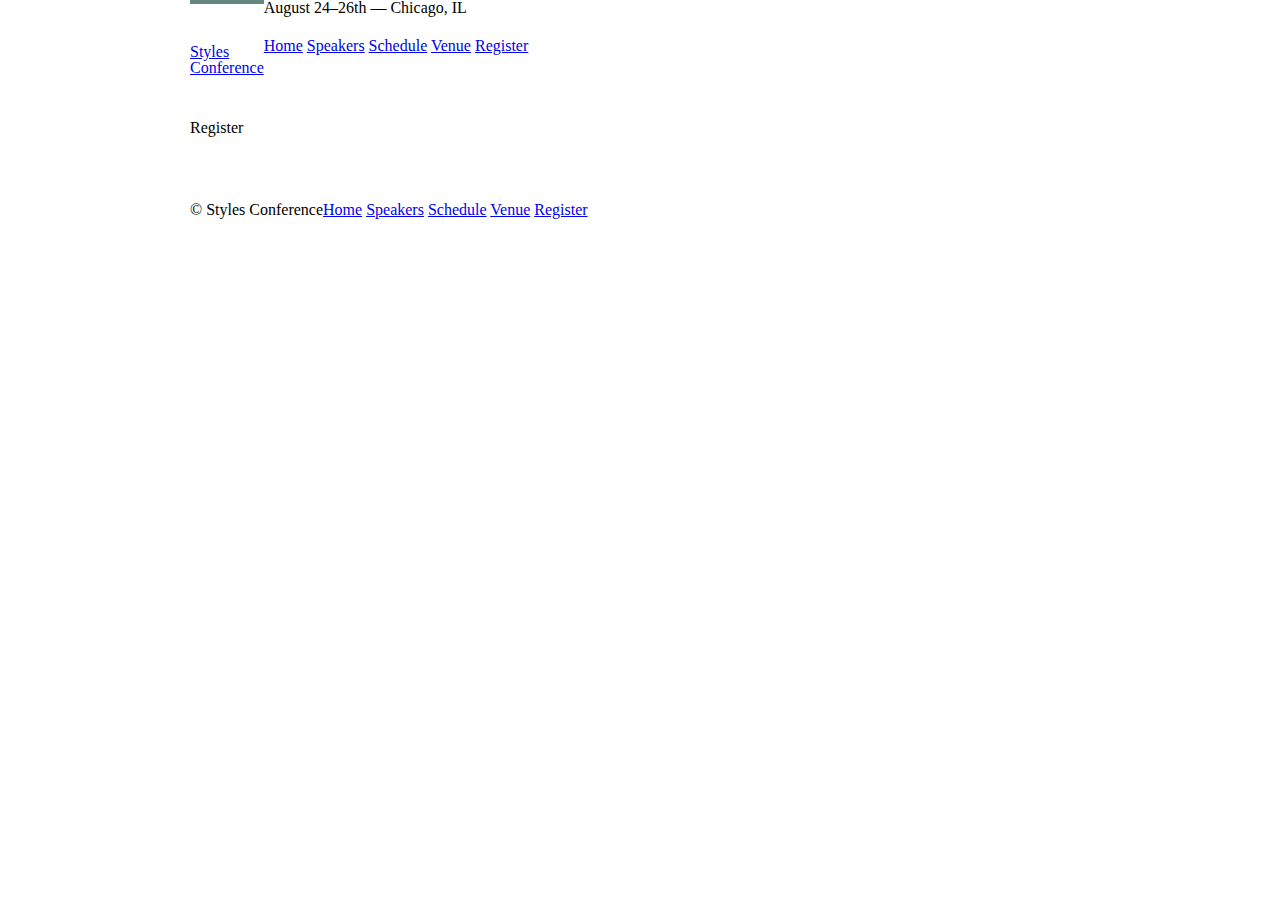
==== register.html @ a8ecafeb "5" ====
<!DOCTYPE html>
<html lang="en">

  <head>
    <meta charset="utf-8">
    <title>Register - Styles Conference</title>
    <link rel="stylesheet" href="assets/stylesheets/main.css">
  </head>

  <body>

    <!-- Header -->

    <header class="container group">

      <h1 class="logo">
        <a href="index.html">Styles <br> Conference</a>
      </h1>

      <h3>August 24&ndash;26th &mdash; Chicago, IL</h3>

      <nav>
        <a href="index.html">Home</a>
        <a href="speakers.html">Speakers</a>
        <a href="schedule.html">Schedule</a>
        <a href="venue.html">Venue</a>
        <a href="register.html">Register</a>
      </nav>

    </header>

    <!-- Main content -->

    <section class="container">

      <h1>Register</h1>

    </section>

    <!-- Footer -->

    <footer class="primary-footer container group">

      <small>&copy; Styles Conference</small>

      <nav>
        <a href="index.html">Home</a>
        <a href="speakers.html">Speakers</a>
        <a href="schedule.html">Schedule</a>
        <a href="venue.html">Venue</a>
        <a href="register.html">Register</a>
      </nav>

    </footer>

  </body>
</html>
---- assets/stylesheets/main.css ----
/* http://meyerweb.com/eric/tools/css/reset/
   v2.0 | 20110126
   License: none (public domain)
*/

html, body, div, span, applet, object, iframe,
h1, h2, h3, h4, h5, h6, p, blockquote, pre,
a, abbr, acronym, address, big, cite, code,
del, dfn, em, img, ins, kbd, q, s, samp,
small, strike, strong, sub, sup, tt, var,
b, u, i, center,
dl, dt, dd, ol, ul, li,
fieldset, form, label, legend,
table, caption, tbody, tfoot, thead, tr, th, td,
article, aside, canvas, details, embed,
figure, figcaption, footer, header, hgroup,
menu, nav, output, ruby, section, summary,
time, mark, audio, video {
  margin: 0;
  padding: 0;
  border: 0;
  font-size: 100%;
  font: inherit;
  vertical-align: baseline;
}
/* HTML5 display-role reset for older browsers */
article, aside, details, figcaption, figure,
footer, header, hgroup, menu, nav, section {
  display: block;
}
body {
  line-height: 1;
}
ol, ul {
  list-style: none;
}
blockquote, q {
  quotes: none;
}
blockquote:before, blockquote:after,
q:before, q:after {
  content: '';
  content: none;
}
table {
  border-collapse: collapse;
  border-spacing: 0;
}

/*
  ========================================
  Grid
  ========================================
*/

*,
*:before,
*:after {
  -webkit-box-sizing: border-box;
     -moz-box-sizing: border-box;
          box-sizing: border-box;
}
.container,
.grid {
  margin: 0 auto;
  width: 960px;
}
.container {
  padding-left: 30px;
  padding-right: 30px;
}
.grid,
.col-1-3,
.col-2-3 {
  padding-left: 15px;
  padding-right: 15px;
}
.col-1-3,
.col-2-3  {
  display: inline-block;
  vertical-align: top;
}
.col-1-3 {
  width: 33.33%;
}
.col-2-3 {
  width: 66.66%;
}

/*
  ========================================
  Clearfix
  ========================================
*/

.group:before,
.group:after {
  content: "";
  display: table;
}
.group:after {
  clear: both;
}
.group {
  clear: both;
  *zoom: 1;
}

/*
  ========================================
  Typography
  ========================================
*/

h1, h3, h4, h5, p {
  margin-bottom: 22px;
}

/*
  ========================================
  Buttons
  ========================================
*/

.btn {
  border-radius: 5px;
  display: inline-block;
  margin: 0;
}
.btn-alt {
  border: 1px solid #dfe2e5;
  padding: 10px 30px;
}

/*
  ========================================
  Primary header
  ========================================
*/

.logo {
  border-top: 4px solid #648880;
  float: left;
  padding: 40px 0 22px 0;
}

/*
  ========================================
  Primary footer
  ========================================
*/

.primary-footer {
  padding-bottom: 44px;
  padding-top: 44px;
}
.primary-footer small {
  float: left;
}

/*
  ========================================
  Home
  ========================================
*/

.hero {
  padding: 22px 80px 66px 80px;
}
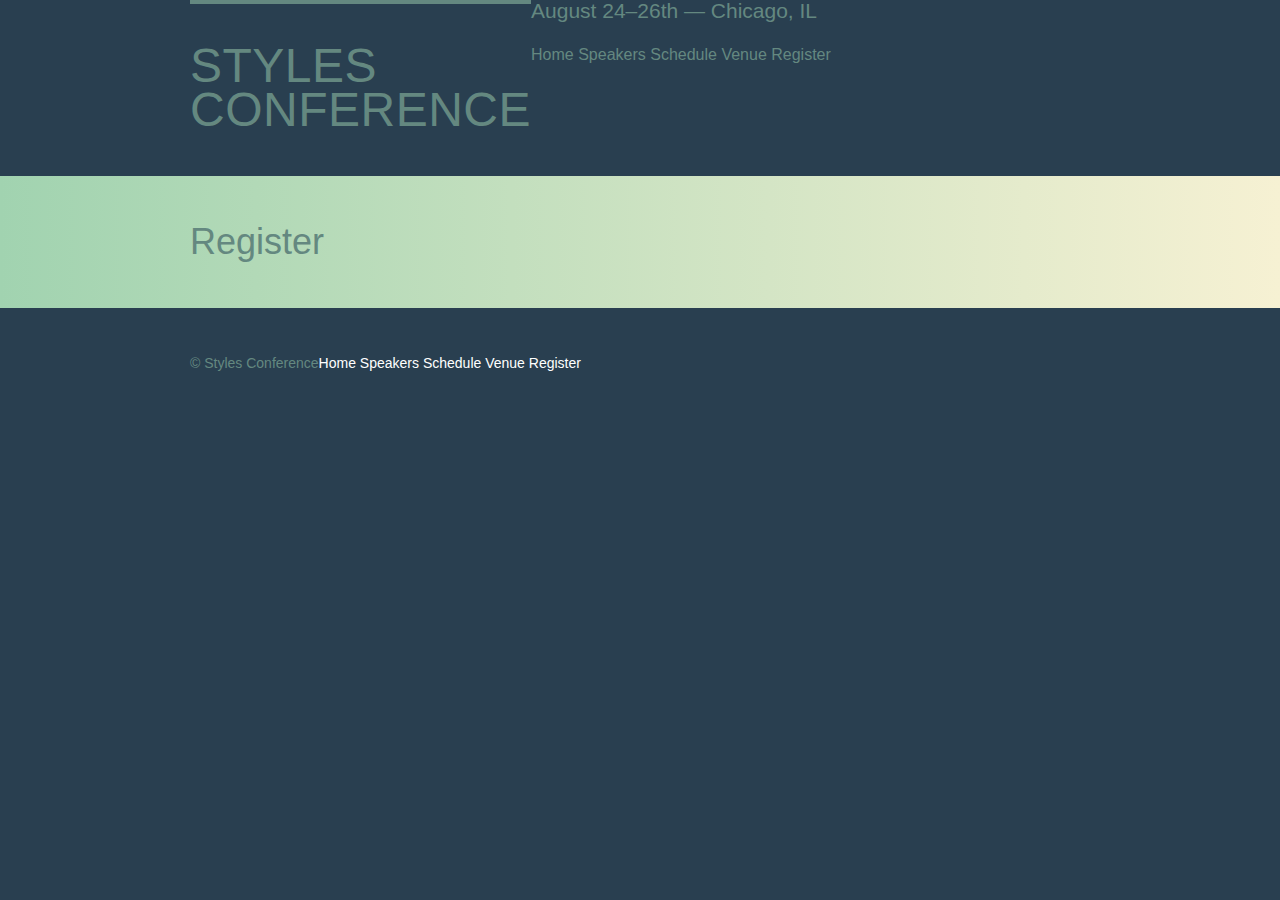
==== commit cd94136e: "apr 12" ====
--- a/register.html
+++ b/register.html
@@ -30,13 +30,14 @@
     </header>
 
     <!-- Main content -->
-
-    <section class="container">
+  <section class="row-alt">
+    <div class="container">
 
       <h1>Register</h1>
+      
 
-    </section>
-
+    </div>
+  </section>
     <!-- Footer -->
 
     <footer class="primary-footer container group">
--- a/assets/stylesheets/main.css
+++ b/assets/stylesheets/main.css
@@ -46,6 +46,17 @@
   border-collapse: collapse;
   border-spacing: 0;
 }
+/*
+  ========================================
+  Custom styles
+  ========================================
+*/
+
+body {
+  background: #293f50;
+  color: #888;
+  font: 300 16px/22px "Lato", "Open Sans", "Helvetica Neue", Helvetica, Arial, sans-serif;
+}
 
 /*
   ========================================
@@ -108,6 +119,44 @@
 
 /*
   ========================================
+  Rows
+  ========================================
+*/
+
+.row,
+.row-alt{
+  min-width: 960px;
+}
+
+.row {
+  background: #fff;
+  padding: 66px 0 44px 0;
+}
+
+.row-alt {
+  background: #cbe2c1;
+  background: -webkit-linear-gradient(to right, #a1d3b0, #f6f1d3);
+  background: -moz-linear-gradient(to right, #a1d3b0, #f6f1d3);
+  background: linear-gradient(to right, #a1d3b0, #f6f1d3);
+  padding: 44px 0 22px 0;
+}
+
+
+/*
+  ========================================
+  Leads
+  ========================================
+*/
+
+.lead {
+  text-align: center;
+}
+.lead p {
+  font-size: 21px;
+  line-height: 33px;
+}
+/*
+  ========================================
   Typography
   ========================================
 */
@@ -115,6 +164,63 @@
 h1, h3, h4, h5, p {
   margin-bottom: 22px;
 }
+h1, h2, h3, h4 {
+  color: #648880;
+}
+h1 {
+  font-size: 36px;
+  line-height: 44px;
+}
+h2 {
+  font-size: 24px;
+  line-height: 44px;
+}
+h3 {
+  font-size: 21px;
+}
+h4 {
+  font-size: 18px;
+}
+h5 {
+  color: #a9b2b9;
+  font-size: 14px;
+  font-weight: 400;
+  text-transform: uppercase;
+}
+strong {
+  font-weight: 400;
+}
+cite, em {
+  font-style: italic;
+}
+.teaser a:hover h3 {
+  color: #a9b2b9;
+}
+
+/*
+  ========================================
+  Links
+  ========================================
+*/
+.primary-header a,
+.primary-footer a {
+  color: #fff;
+}
+.primary-header a:hover,
+.primary-footer a:hover {
+  color: #648880;
+}
+
+a:hover {
+  color: #a9b2b9;
+}
+a {
+  color: #648880;
+  text-decoration: none;
+}
+p a{
+  border-bottom: 1px solid #dfe2e5;
+}
 
 /*
   ========================================
@@ -124,13 +230,23 @@
 
 .btn {
   border-radius: 5px;
+  color:#fff;
+  cursor:pointer;
   display: inline-block;
+  font-weight: 400;
+  letter-spacing: .5px;
   margin: 0;
+  text-transform: uppercase;
 }
 .btn-alt {
-  border: 1px solid #dfe2e5;
+  border: 1px solid #fff;
   padding: 10px 30px;
 }
+.btn-alt:hover {
+  background: #fff;
+  color: #648880;
+}
+
 
 /*
   ========================================
@@ -141,21 +257,45 @@
 .logo {
   border-top: 4px solid #648880;
   float: left;
+  font-size: 48px;
+  line-height: 44px;
+  font-weight: 100px;
+  letter-spacing: .5px;
+  line-height: 44px;
   padding: 40px 0 22px 0;
-}
-
-/*
-  ========================================
-  Primary footer
-  ========================================
-*/
+  text-transform: uppercase;
+}
+.tagline{
+  margin:66px 0 22px 0;
+  text-align: right;
+}
+.primary-nav{
+  font-size: 14px;
+  font-weight: 400;
+  letter-spacing:.5px;
+  text-transform: uppercase;
+
+
+}
+/*
+  ========================================
+  Navigation
+  ========================================
+*/
+
+.nav{
+  text-align:right;
+}
 
 .primary-footer {
+  color:#648880;
+  font-size:14px;
   padding-bottom: 44px;
   padding-top: 44px;
 }
 .primary-footer small {
   float: left;
+  font-weight:400;
 }
 
 /*
@@ -165,6 +305,15 @@
 */
 
 .hero {
+  color:#fff;
+  line-height: 44px;
   padding: 22px 80px 66px 80px;
-}
-
+  text-align:center;
+}
+.hero h2 {
+  font-size: 36px;
+}
+.hero p {
+  font-size: 24px;
+  font-weight: 100px;
+}
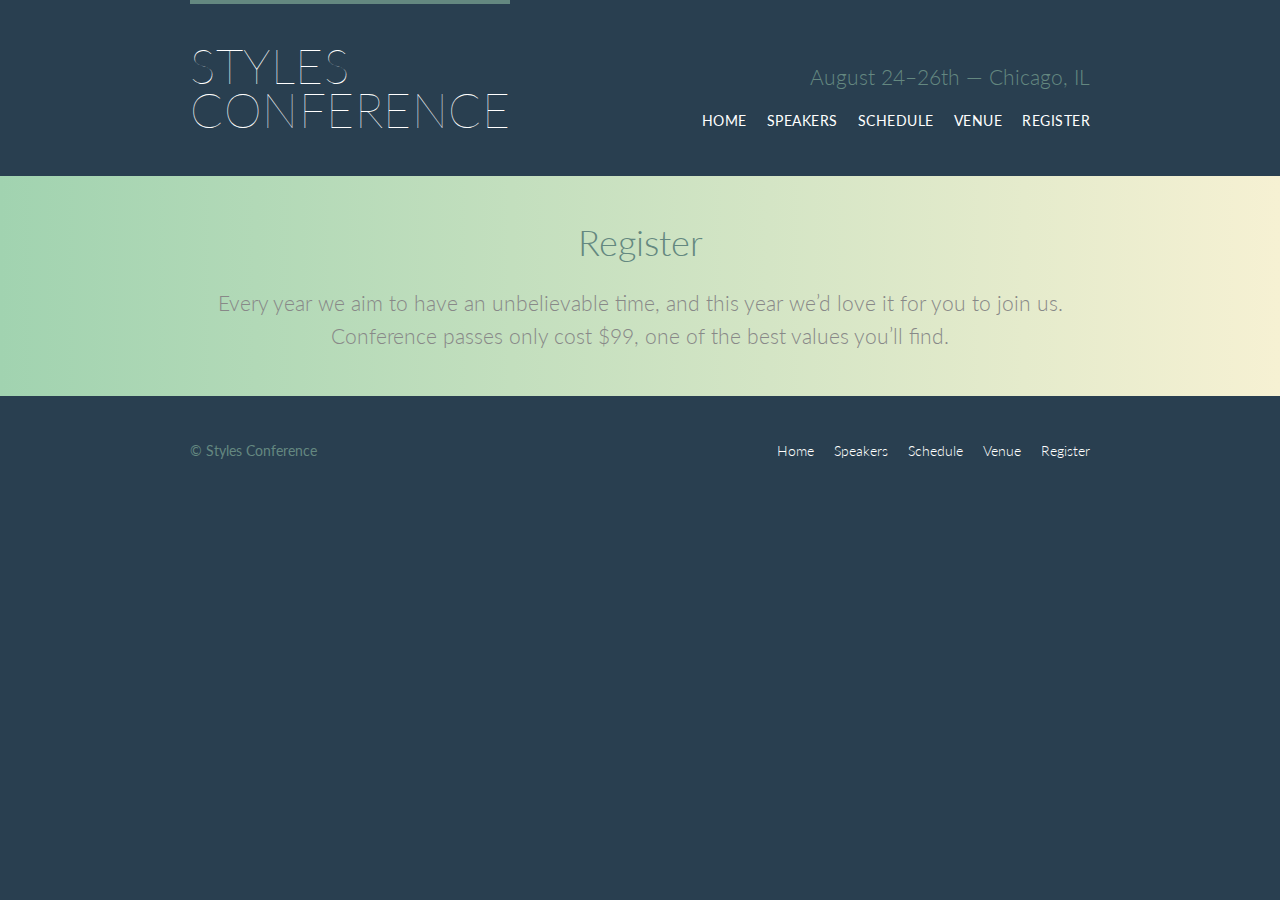
==== commit 368e06e7: "ap" ====
--- a/register.html
+++ b/register.html
@@ -5,51 +5,59 @@
     <meta charset="utf-8">
     <title>Register - Styles Conference</title>
     <link rel="stylesheet" href="assets/stylesheets/main.css">
+    <link rel="stylesheet" href="http://fonts.googleapis.com/css?family=Lato:100,300,400">
   </head>
 
   <body>
 
     <!-- Header -->
 
-    <header class="container group">
+    <header class="primary-header container group">
 
       <h1 class="logo">
         <a href="index.html">Styles <br> Conference</a>
       </h1>
 
-      <h3>August 24&ndash;26th &mdash; Chicago, IL</h3>
+      <h3 class="tagline">August 24&ndash;26th &mdash; Chicago, IL</h3>
 
-      <nav>
-        <a href="index.html">Home</a>
-        <a href="speakers.html">Speakers</a>
-        <a href="schedule.html">Schedule</a>
-        <a href="venue.html">Venue</a>
-        <a href="register.html">Register</a>
+      <nav class="nav primary-nav">
+        <ul>
+          <li><a href="index.html">Home</a></li><!--
+          --><li><a href="speakers.html">Speakers</a></li><!--
+          --><li><a href="schedule.html">Schedule</a></li><!--
+          --><li><a href="venue.html">Venue</a></li><!--
+          --><li><a href="register.html">Register</a></li>
+        </ul>
       </nav>
 
     </header>
 
-    <!-- Main content -->
-  <section class="row-alt">
-    <div class="container">
+    <!-- Lead -->
 
-      <h1>Register</h1>
-      
+    <section class="row-alt">
+      <div class="lead container">
 
-    </div>
-  </section>
+        <h1>Register</h1>
+
+        <p>Every year we aim to have an unbelievable time, and this year we&#8217;d love it for you to join us. Conference passes only cost $99, one of the best values you&#8217;ll find.</p>
+
+      </div>
+    </section>
+
     <!-- Footer -->
 
     <footer class="primary-footer container group">
 
       <small>&copy; Styles Conference</small>
 
-      <nav>
-        <a href="index.html">Home</a>
-        <a href="speakers.html">Speakers</a>
-        <a href="schedule.html">Schedule</a>
-        <a href="venue.html">Venue</a>
-        <a href="register.html">Register</a>
+      <nav class="nav">
+        <ul>
+          <li><a href="index.html">Home</a></li><!--
+          --><li><a href="speakers.html">Speakers</a></li><!--
+          --><li><a href="schedule.html">Schedule</a></li><!--
+          --><li><a href="venue.html">Venue</a></li><!--
+          --><li><a href="register.html">Register</a></li>
+        </ul>
       </nav>
 
     </footer>
--- a/assets/stylesheets/main.css
+++ b/assets/stylesheets/main.css
@@ -46,6 +46,7 @@
   border-collapse: collapse;
   border-spacing: 0;
 }
+
 /*
   ========================================
   Custom styles
@@ -124,23 +125,60 @@
 */
 
 .row,
-.row-alt{
+.row-alt {
   min-width: 960px;
 }
-
 .row {
   background: #fff;
   padding: 66px 0 44px 0;
 }
-
 .row-alt {
   background: #cbe2c1;
   background: -webkit-linear-gradient(to right, #a1d3b0, #f6f1d3);
-  background: -moz-linear-gradient(to right, #a1d3b0, #f6f1d3);
-  background: linear-gradient(to right, #a1d3b0, #f6f1d3);
+  background:    -moz-linear-gradient(to right, #a1d3b0, #f6f1d3);
+  background:         linear-gradient(to right, #a1d3b0, #f6f1d3);
   padding: 44px 0 22px 0;
 }
 
+/*
+  ========================================
+  Typography
+  ========================================
+*/
+
+h1, h2, h3, h4 {
+  color: #648880;
+}
+h1, h3, h4, h5, p {
+  margin-bottom: 22px;
+}
+h1 {
+  font-size: 36px;
+  line-height: 44px;
+}
+h2 {
+  font-size: 24px;
+  line-height: 44px;
+}
+h3 {
+  font-size: 21px;
+}
+h4 {
+  font-size: 18px;
+}
+h5 {
+  color: #a9b2b9;
+  font-size: 14px;
+  font-weight: 400;
+  text-transform: uppercase;
+}
+strong {
+  font-weight: 400;
+}
+cite,
+em {
+  font-style: italic;
+}
 
 /*
   ========================================
@@ -155,53 +193,23 @@
   font-size: 21px;
   line-height: 33px;
 }
-/*
-  ========================================
-  Typography
-  ========================================
-*/
-
-h1, h3, h4, h5, p {
-  margin-bottom: 22px;
-}
-h1, h2, h3, h4 {
-  color: #648880;
-}
-h1 {
-  font-size: 36px;
-  line-height: 44px;
-}
-h2 {
-  font-size: 24px;
-  line-height: 44px;
-}
-h3 {
-  font-size: 21px;
-}
-h4 {
-  font-size: 18px;
-}
-h5 {
+
+/*
+  ========================================
+  Links
+  ========================================
+*/
+
+a {
+  color: #648880;
+  text-decoration: none;
+}
+a:hover {
   color: #a9b2b9;
-  font-size: 14px;
-  font-weight: 400;
-  text-transform: uppercase;
-}
-strong {
-  font-weight: 400;
-}
-cite, em {
-  font-style: italic;
-}
-.teaser a:hover h3 {
-  color: #a9b2b9;
-}
-
-/*
-  ========================================
-  Links
-  ========================================
-*/
+}
+p a {
+  border-bottom: 1px solid #dfe2e5;
+}
 .primary-header a,
 .primary-footer a {
   color: #fff;
@@ -211,17 +219,6 @@
   color: #648880;
 }
 
-a:hover {
-  color: #a9b2b9;
-}
-a {
-  color: #648880;
-  text-decoration: none;
-}
-p a{
-  border-bottom: 1px solid #dfe2e5;
-}
-
 /*
   ========================================
   Buttons
@@ -230,8 +227,8 @@
 
 .btn {
   border-radius: 5px;
-  color:#fff;
-  cursor:pointer;
+  color: #fff;
+  cursor: pointer;
   display: inline-block;
   font-weight: 400;
   letter-spacing: .5px;
@@ -246,7 +243,6 @@
   background: #fff;
   color: #648880;
 }
-
 
 /*
   ========================================
@@ -258,44 +254,56 @@
   border-top: 4px solid #648880;
   float: left;
   font-size: 48px;
-  line-height: 44px;
-  font-weight: 100px;
+  font-weight: 100;
   letter-spacing: .5px;
   line-height: 44px;
   padding: 40px 0 22px 0;
   text-transform: uppercase;
 }
-.tagline{
-  margin:66px 0 22px 0;
+.tagline {
+  margin: 66px 0 22px 0;
   text-align: right;
 }
-.primary-nav{
+.primary-nav {
   font-size: 14px;
   font-weight: 400;
-  letter-spacing:.5px;
+  letter-spacing: .5px;
   text-transform: uppercase;
-
-
-}
-/*
-  ========================================
-  Navigation
-  ========================================
-*/
-
-.nav{
-  text-align:right;
-}
+}
+
+/*
+  ========================================
+  Primary footer
+  ========================================
+*/
 
 .primary-footer {
-  color:#648880;
-  font-size:14px;
+  color: #648880;
+  font-size: 14px;
   padding-bottom: 44px;
   padding-top: 44px;
 }
 .primary-footer small {
   float: left;
-  font-weight:400;
+  font-weight: 400;
+}
+
+/*
+  ========================================
+  Navigation
+  ========================================
+*/
+
+.nav {
+  text-align: right;
+}
+.nav li {
+  display: inline-block;
+  margin: 0 10px;
+  vertical-align: top;
+}
+.nav li:last-child {
+  margin-right: 0;
 }
 
 /*
@@ -305,15 +313,35 @@
 */
 
 .hero {
-  color:#fff;
+  color: #fff;
   line-height: 44px;
   padding: 22px 80px 66px 80px;
-  text-align:center;
+  text-align: center;
 }
 .hero h2 {
   font-size: 36px;
 }
 .hero p {
   font-size: 24px;
-  font-weight: 100px;
-}
+  font-weight: 100;
+}
+.teaser a:hover h3 {
+  color: #a9b2b9;
+}
+
+/*
+  ========================================
+  Speakers
+  ========================================
+*/
+
+.speaker {
+  margin-bottom: 44px;
+}
+.speaker-info {
+  border: 1px solid #dfe2e5;
+  border-radius: 5px;
+  margin-top: 88px;
+  padding: 22px 0;
+  text-align: center;
+}
